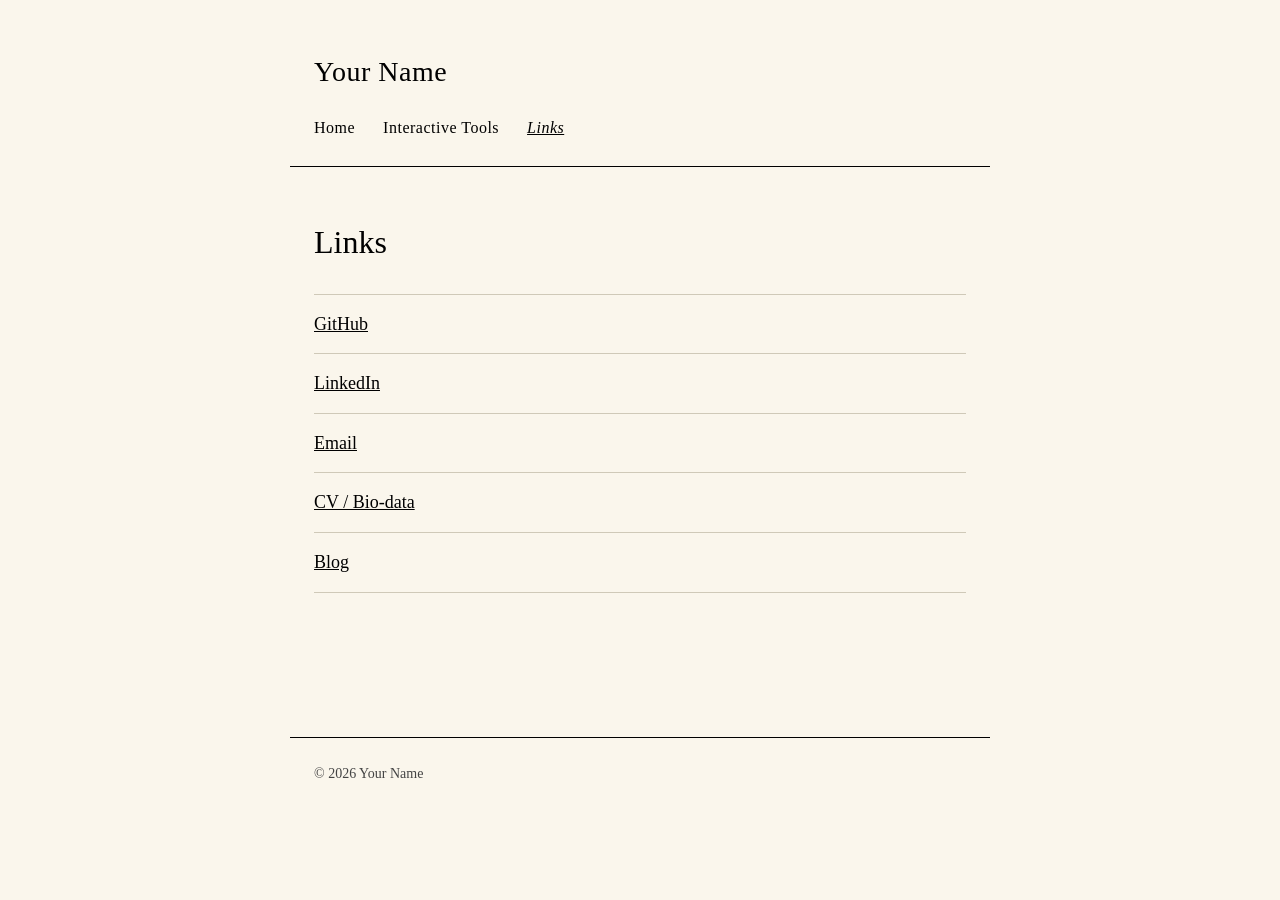
==== links.html @ babb1900 "Add files via upload" ====
<!DOCTYPE html>
<html lang="en">
<head>
  <meta charset="UTF-8" />
  <meta name="viewport" content="width=device-width, initial-scale=1.0" />
  <title>Links — Your Name</title>
  <link rel="stylesheet" href="style.css" />
</head>
<body>

  <header class="site-header">
    <p class="site-title">Your Name</p>
    <nav class="site-nav" aria-label="Main navigation">
      <ul>
        <li><a href="index.html">Home</a></li>
        <li><a href="tools.html">Interactive Tools</a></li>
        <li><a href="links.html" aria-current="page">Links</a></li>
      </ul>
    </nav>
  </header>

  <main class="page-wrap">
    <h1>Links</h1>

    <ul class="links-list">
      <li><a href="#">GitHub</a></li>
      <li><a href="#">LinkedIn</a></li>
      <li><a href="mailto:you@example.com">Email</a></li>
      <li><a href="#">CV / Bio-data</a></li>
      <li><a href="#">Blog</a></li>
    </ul>
  </main>

  <footer class="site-footer">
    <p>&copy; <span id="year"></span> Your Name</p>
  </footer>

  <script>
    document.getElementById("year").textContent = new Date().getFullYear();
  </script>

</body>
</html>
---- style.css ----
/* ---------------------------------------------
   Base
--------------------------------------------- */
* {
  box-sizing: border-box;
}

body {
  margin: 0;
  background-color: #FAF6EC; /* cream */
  color: #000000;
  font-family: "Times New Roman", Times, serif;
  line-height: 1.7;
  font-size: 18px;
}

a {
  color: #000000;
  text-decoration: underline;
}

a:hover,
a:focus {
  color: #444444;
}

a:focus-visible,
button:focus-visible {
  outline: 2px solid #000000;
  outline-offset: 3px;
}

/* ---------------------------------------------
   Layout
--------------------------------------------- */
.page-wrap {
  max-width: 700px;
  margin: 0 auto;
  padding: 0 24px 80px;
}

/* ---------------------------------------------
   Nav
--------------------------------------------- */
header.site-header {
  max-width: 700px;
  margin: 0 auto;
  padding: 48px 24px 24px;
  border-bottom: 1px solid #000000;
  margin-bottom: 48px;
}

.site-title {
  font-size: 28px;
  margin: 0 0 16px;
  font-weight: normal;
  letter-spacing: 0.5px;
}

nav.site-nav ul {
  list-style: none;
  display: flex;
  gap: 28px;
  margin: 0;
  padding: 0;
}

nav.site-nav a {
  text-decoration: none;
  font-size: 16px;
  letter-spacing: 0.5px;
}

nav.site-nav a[aria-current="page"] {
  text-decoration: underline;
  font-style: italic;
}

/* ---------------------------------------------
   Typography
--------------------------------------------- */
h1 {
  font-size: 32px;
  font-weight: normal;
  margin: 0 0 24px;
}

h2 {
  font-size: 24px;
  font-weight: normal;
  margin: 40px 0 16px;
  border-bottom: 1px solid #000000;
  padding-bottom: 6px;
}

p {
  margin: 0 0 18px;
}

.affiliation {
  font-style: italic;
  margin: 0 0 32px;
  font-size: 18px;
}

/* ---------------------------------------------
   Lists
--------------------------------------------- */
ul.plain-list {
  padding-left: 22px;
  margin: 0 0 18px;
}

ul.plain-list li {
  margin-bottom: 8px;
}

/* ---------------------------------------------
   Links page
--------------------------------------------- */
ul.links-list {
  list-style: none;
  padding: 0;
  margin: 0;
}

ul.links-list li {
  padding: 14px 0;
  border-bottom: 1px solid #cfc9b8;
}

ul.links-list li:first-child {
  border-top: 1px solid #cfc9b8;
}

/* ---------------------------------------------
   Tools page
--------------------------------------------- */
.tool-block {
  margin-bottom: 48px;
  padding-bottom: 32px;
  border-bottom: 1px solid #cfc9b8;
}

.tool-block:last-child {
  border-bottom: none;
}

.tool-placeholder {
  border: 1px dashed #000000;
  padding: 40px 20px;
  text-align: center;
  font-style: italic;
  color: #555555;
}

/* ---------------------------------------------
   Footer
--------------------------------------------- */
footer.site-footer {
  max-width: 700px;
  margin: 64px auto 0;
  padding: 24px 24px 0;
  border-top: 1px solid #000000;
  font-size: 14px;
  color: #444444;
}
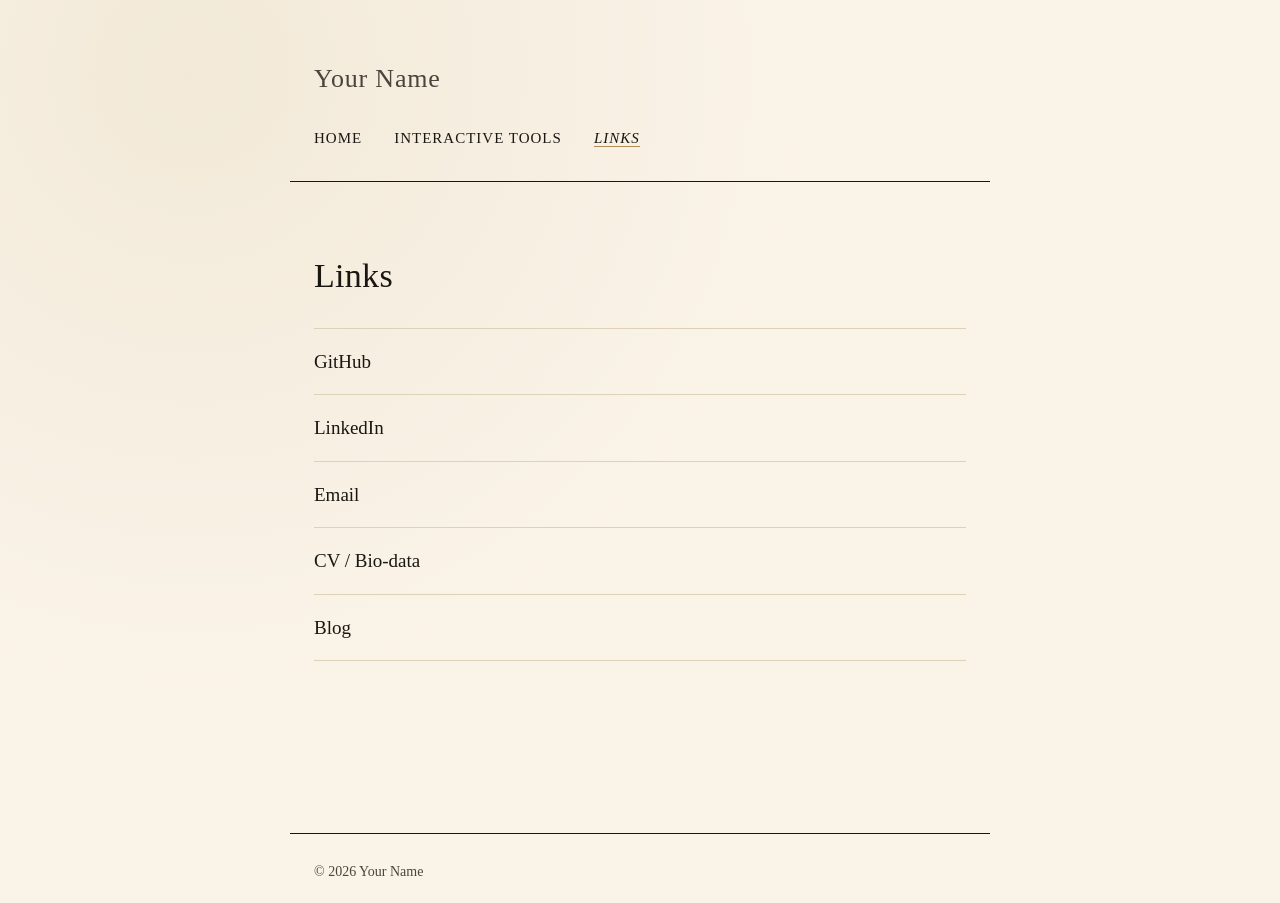
==== commit 26a9d066: "Add files via upload" ====
--- a/links.html
+++ b/links.html
@@ -22,7 +22,7 @@
   <main class="page-wrap">
     <h1>Links</h1>
 
-    <ul class="links-list">
+    <ul class="links-list" data-reveal>
       <li><a href="#">GitHub</a></li>
       <li><a href="#">LinkedIn</a></li>
       <li><a href="mailto:you@example.com">Email</a></li>
@@ -35,9 +35,6 @@
     <p>&copy; <span id="year"></span> Your Name</p>
   </footer>
 
-  <script>
-    document.getElementById("year").textContent = new Date().getFullYear();
-  </script>
-
+  <script src="script.js"></script>
 </body>
 </html>
--- a/style.css
+++ b/style.css
@@ -1,123 +1,232 @@
-/* ---------------------------------------------
+/* ==================================================
+   Design tokens
+================================================== */
+:root {
+  --cream: #FAF3E8;
+  --cream-deep: #F2E9D8;
+  --ink: #1A1712;
+  --ink-soft: #4A443C;
+  --indigo: #2B2E77;
+  --gold: #B08D57;
+  --rule: #DDD2B8;
+}
+
+@view-transition {
+  navigation: auto;
+}
+
+/* ==================================================
    Base
---------------------------------------------- */
-* {
-  box-sizing: border-box;
+================================================== */
+* { box-sizing: border-box; }
+
+@media (prefers-reduced-motion: reduce) {
+  *, *::before, *::after {
+    animation-duration: 0.001ms !important;
+    animation-iteration-count: 1 !important;
+    transition-duration: 0.001ms !important;
+    scroll-behavior: auto !important;
+  }
+}
+
+html {
+  scroll-behavior: smooth;
 }
 
 body {
   margin: 0;
-  background-color: #FAF6EC; /* cream */
-  color: #000000;
+  background-color: var(--cream);
+  background-image: radial-gradient(circle at 15% 8%, var(--cream-deep) 0%, transparent 45%);
+  color: var(--ink);
   font-family: "Times New Roman", Times, serif;
-  line-height: 1.7;
+  line-height: 1.75;
   font-size: 18px;
 }
 
 a {
-  color: #000000;
-  text-decoration: underline;
+  color: var(--ink);
+  text-decoration: none;
+  background-image: linear-gradient(var(--indigo), var(--indigo));
+  background-size: 0% 1px;
+  background-position: 0 100%;
+  background-repeat: no-repeat;
+  padding-bottom: 1px;
+  transition: background-size 0.35s ease, color 0.35s ease;
 }
 
 a:hover,
 a:focus {
-  color: #444444;
+  color: var(--indigo);
+  background-size: 100% 1px;
 }
 
 a:focus-visible,
 button:focus-visible {
-  outline: 2px solid #000000;
+  outline: 2px solid var(--indigo);
   outline-offset: 3px;
 }
 
-/* ---------------------------------------------
+/* ==================================================
    Layout
---------------------------------------------- */
+================================================== */
 .page-wrap {
   max-width: 700px;
   margin: 0 auto;
-  padding: 0 24px 80px;
-}
-
-/* ---------------------------------------------
-   Nav
---------------------------------------------- */
+  padding: 0 24px 100px;
+}
+
+/* ==================================================
+   Header / Nav
+================================================== */
 header.site-header {
   max-width: 700px;
   margin: 0 auto;
-  padding: 48px 24px 24px;
-  border-bottom: 1px solid #000000;
-  margin-bottom: 48px;
+  padding: 56px 24px 28px;
+  border-bottom: 1px solid var(--ink);
+  margin-bottom: 64px;
 }
 
 .site-title {
-  font-size: 28px;
-  margin: 0 0 16px;
+  font-size: 26px;
+  margin: 0 0 20px;
   font-weight: normal;
-  letter-spacing: 0.5px;
+  letter-spacing: 0.8px;
 }
 
 nav.site-nav ul {
   list-style: none;
   display: flex;
-  gap: 28px;
+  gap: 32px;
   margin: 0;
   padding: 0;
 }
 
 nav.site-nav a {
-  text-decoration: none;
-  font-size: 16px;
-  letter-spacing: 0.5px;
+  font-size: 15px;
+  letter-spacing: 1px;
+  text-transform: uppercase;
+  background-image: linear-gradient(var(--gold), var(--gold));
+  background-size: 0% 1px;
+}
+
+nav.site-nav a:hover,
+nav.site-nav a:focus {
+  color: var(--ink);
+  background-size: 100% 1px;
 }
 
 nav.site-nav a[aria-current="page"] {
-  text-decoration: underline;
   font-style: italic;
-}
-
-/* ---------------------------------------------
+  background-size: 100% 1px;
+}
+
+/* ==================================================
+   Hero + signature wave
+================================================== */
+.hero {
+  margin-bottom: 8px;
+}
+
+.wave-signature {
+  width: 100%;
+  max-width: 360px;
+  height: 48px;
+  margin: 4px 0 40px;
+  display: block;
+}
+
+.wave-signature path {
+  fill: none;
+  stroke: var(--indigo);
+  stroke-width: 1.4;
+  stroke-linecap: round;
+  stroke-dasharray: 600;
+  stroke-dashoffset: 600;
+  animation: draw-wave 2.2s ease forwards 0.3s,
+             pulse-wave 4.5s ease-in-out infinite 2.6s;
+}
+
+@keyframes draw-wave {
+  to { stroke-dashoffset: 0; }
+}
+
+@keyframes pulse-wave {
+  0%, 100% { opacity: 0.55; }
+  50% { opacity: 1; }
+}
+
+/* ==================================================
    Typography
---------------------------------------------- */
+================================================== */
 h1 {
-  font-size: 32px;
+  font-size: 34px;
   font-weight: normal;
-  margin: 0 0 24px;
+  letter-spacing: 0.3px;
+  margin: 0 0 22px;
 }
 
 h2 {
-  font-size: 24px;
+  font-size: 23px;
   font-weight: normal;
-  margin: 40px 0 16px;
-  border-bottom: 1px solid #000000;
-  padding-bottom: 6px;
-}
-
-p {
-  margin: 0 0 18px;
-}
+  letter-spacing: 0.3px;
+  margin: 48px 0 18px;
+  position: relative;
+  padding-bottom: 10px;
+}
+
+h2::after {
+  content: "";
+  position: absolute;
+  left: 0;
+  bottom: 0;
+  width: 48px;
+  height: 2px;
+  background: var(--gold);
+}
+
+p { margin: 0 0 18px; color: var(--ink-soft); }
 
 .affiliation {
   font-style: italic;
-  margin: 0 0 32px;
+  margin: 0 0 36px;
   font-size: 18px;
-}
-
-/* ---------------------------------------------
+  color: var(--ink);
+}
+
+/* ==================================================
+   Scroll reveal
+================================================== */
+[data-reveal] {
+  opacity: 0;
+  transform: translateY(16px);
+  transition: opacity 0.7s ease, transform 0.7s ease;
+}
+
+[data-reveal].is-visible {
+  opacity: 1;
+  transform: translateY(0);
+}
+
+/* ==================================================
    Lists
---------------------------------------------- */
+================================================== */
 ul.plain-list {
   padding-left: 22px;
   margin: 0 0 18px;
 }
 
 ul.plain-list li {
-  margin-bottom: 8px;
-}
-
-/* ---------------------------------------------
+  margin-bottom: 10px;
+  color: var(--ink-soft);
+}
+
+ul.plain-list li::marker {
+  color: var(--gold);
+}
+
+/* ==================================================
    Links page
---------------------------------------------- */
+================================================== */
 ul.links-list {
   list-style: none;
   padding: 0;
@@ -125,43 +234,75 @@
 }
 
 ul.links-list li {
-  padding: 14px 0;
-  border-bottom: 1px solid #cfc9b8;
+  padding: 16px 0;
+  border-bottom: 1px solid var(--rule);
+  transition: padding-left 0.3s ease;
 }
 
 ul.links-list li:first-child {
-  border-top: 1px solid #cfc9b8;
-}
-
-/* ---------------------------------------------
+  border-top: 1px solid var(--rule);
+}
+
+ul.links-list li:hover {
+  padding-left: 8px;
+}
+
+ul.links-list a {
+  font-size: 19px;
+}
+
+/* ==================================================
    Tools page
---------------------------------------------- */
+================================================== */
 .tool-block {
-  margin-bottom: 48px;
-  padding-bottom: 32px;
-  border-bottom: 1px solid #cfc9b8;
-}
-
-.tool-block:last-child {
-  border-bottom: none;
-}
+  margin-bottom: 52px;
+  padding-bottom: 36px;
+  border-bottom: 1px solid var(--rule);
+}
+
+.tool-block:last-child { border-bottom: none; }
 
 .tool-placeholder {
-  border: 1px dashed #000000;
-  padding: 40px 20px;
+  border: 1px dashed var(--gold);
+  padding: 44px 20px;
   text-align: center;
   font-style: italic;
-  color: #555555;
-}
-
-/* ---------------------------------------------
+  color: var(--ink-soft);
+  background: var(--cream-deep);
+  transition: background 0.3s ease;
+}
+
+.tool-placeholder:hover {
+  background: #EEE2C8;
+}
+
+/* ==================================================
    Footer
---------------------------------------------- */
+================================================== */
 footer.site-footer {
   max-width: 700px;
-  margin: 64px auto 0;
-  padding: 24px 24px 0;
-  border-top: 1px solid #000000;
+  margin: 72px auto 0;
+  padding: 26px 24px 0;
+  border-top: 1px solid var(--ink);
   font-size: 14px;
-  color: #444444;
-}
+  color: var(--ink-soft);
+}
+
+/* ==================================================
+   View Transitions (cross-page)
+================================================== */
+::view-transition-old(root) {
+  animation: fade-slide-out 0.4s ease both;
+}
+
+::view-transition-new(root) {
+  animation: fade-slide-in 0.45s ease both;
+}
+
+@keyframes fade-slide-out {
+  to { opacity: 0; transform: translateY(-8px); }
+}
+
+@keyframes fade-slide-in {
+  from { opacity: 0; transform: translateY(8px); }
+}
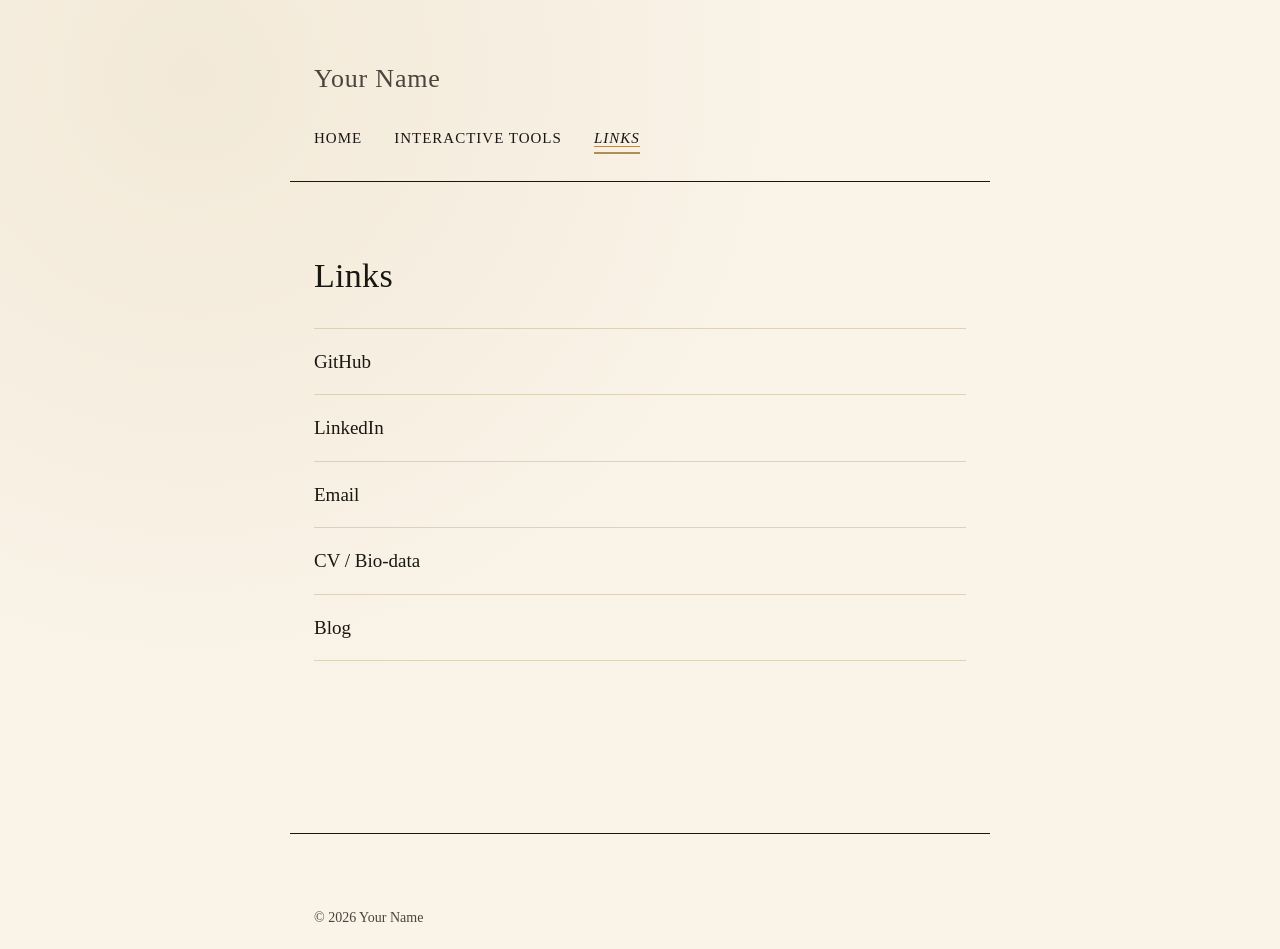
==== commit e85dd41c: "Add files via upload" ====
--- a/links.html
+++ b/links.html
@@ -32,6 +32,9 @@
   </main>
 
   <footer class="site-footer">
+    <svg class="wave-signature footer-wave" viewBox="0 0 360 48" xmlns="http://www.w3.org/2000/svg" aria-hidden="true">
+      <path d="M0,24 C20,4 40,44 60,24 C80,4 100,44 120,24 C140,4 160,44 180,24 C200,4 220,44 240,24 C260,4 280,44 300,24 C320,4 340,44 360,24" />
+    </svg>
     <p>&copy; <span id="year"></span> Your Name</p>
   </footer>
 
--- a/style.css
+++ b/style.css
@@ -277,8 +277,66 @@
 }
 
 /* ==================================================
+   Drop cap
+================================================== */
+p.lead::first-letter {
+  font-size: 3.6em;
+  line-height: 0.75;
+  float: left;
+  padding-right: 10px;
+  padding-top: 6px;
+  color: var(--indigo);
+}
+
+/* ==================================================
+   Sliding nav indicator
+================================================== */
+nav.site-nav ul {
+  position: relative;
+}
+
+.nav-indicator {
+  position: absolute;
+  bottom: -1px;
+  height: 2px;
+  background: var(--gold);
+  left: 0;
+  width: 0;
+  transition: left 0.35s ease, width 0.35s ease;
+}
+
+/* ==================================================
+   Lensing tool frame
+================================================== */
+.lens-frame {
+  border: 1px solid var(--ink);
+  background: #000000;
+  margin: 8px 0 4px;
+  overflow-x: auto;
+  line-height: 0;
+}
+
+.lens-caption {
+  font-size: 15px;
+  font-style: italic;
+  color: var(--ink-soft);
+  margin-top: 12px;
+}
+
+/* ==================================================
    Footer
 ================================================== */
+.footer-wave {
+  max-width: 220px;
+  height: 28px;
+  opacity: 0.4;
+  margin: 0 0 18px;
+}
+
+.footer-wave path {
+  animation: pulse-wave 5s ease-in-out infinite;
+}
+
 footer.site-footer {
   max-width: 700px;
   margin: 72px auto 0;
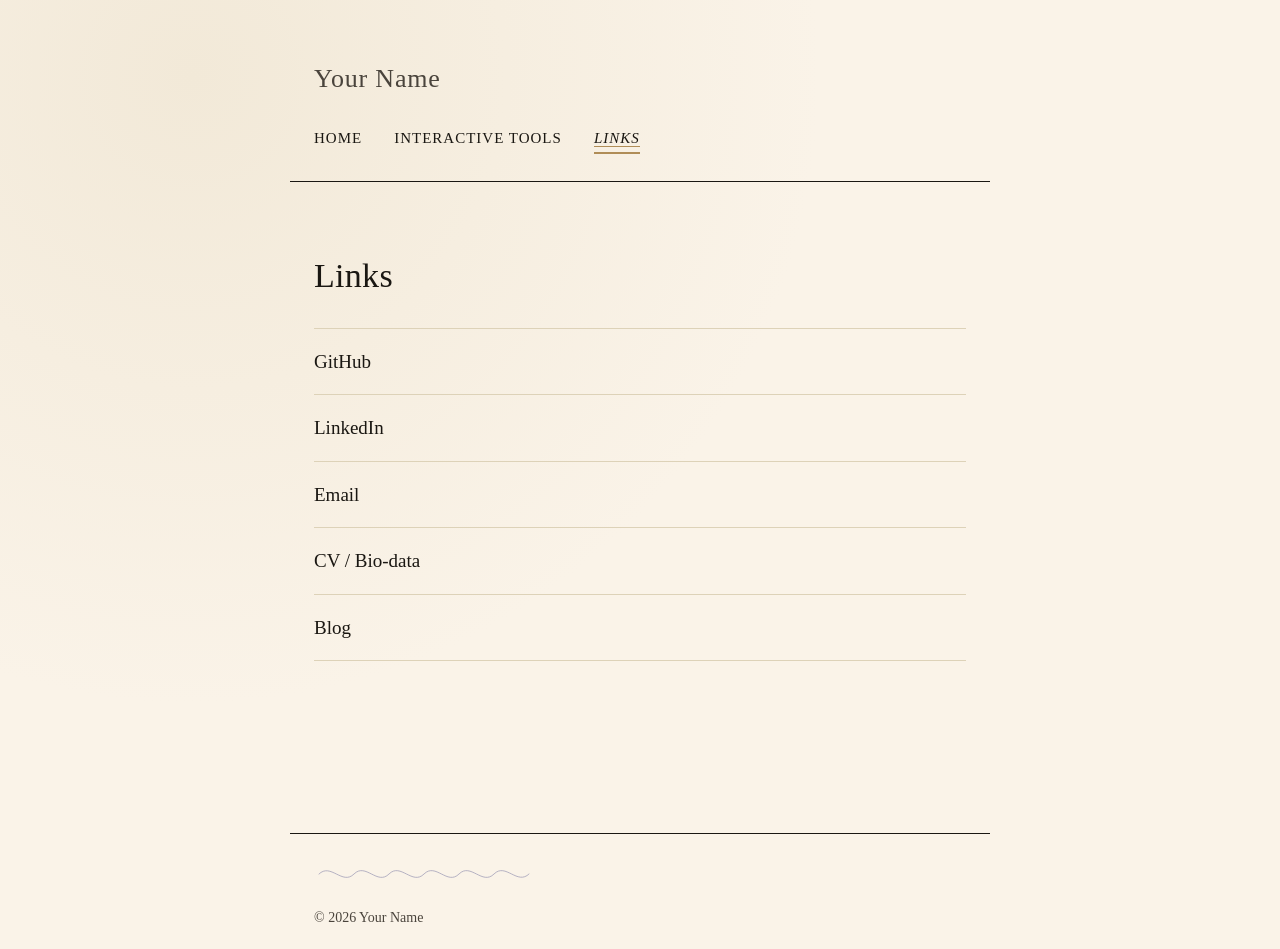
==== commit fcbb260a: "Add files via upload" ====
--- a/links.html
+++ b/links.html
@@ -4,6 +4,8 @@
   <meta charset="UTF-8" />
   <meta name="viewport" content="width=device-width, initial-scale=1.0" />
   <title>Links — Your Name</title>
+  <meta name="description" content="Contact and profile links." />
+  <link rel="icon" type="image/svg+xml" href="data:image/svg+xml,%3Csvg xmlns=%27http://www.w3.org/2000/svg%27 viewBox=%270 0 64 64%27%3E%3Ccircle cx=%2732%27 cy=%2732%27 r=%2732%27 fill=%27%23FAF3E8%27/%3E%3Cpath d=%27M6 34C14 20 22 48 32 34C42 20 50 48 58 34%27 stroke=%27%232B2E77%27 stroke-width=%274%27 fill=%27none%27 stroke-linecap=%27round%27/%3E%3C/svg%3E" />
   <link rel="stylesheet" href="style.css" />
 </head>
 <body>
@@ -23,11 +25,11 @@
     <h1>Links</h1>
 
     <ul class="links-list" data-reveal>
-      <li><a href="#">GitHub</a></li>
-      <li><a href="#">LinkedIn</a></li>
+      <li><a href="#" target="_blank" rel="noopener noreferrer">GitHub</a></li>
+      <li><a href="#" target="_blank" rel="noopener noreferrer">LinkedIn</a></li>
       <li><a href="mailto:you@example.com">Email</a></li>
-      <li><a href="#">CV / Bio-data</a></li>
-      <li><a href="#">Blog</a></li>
+      <li><a href="#" target="_blank" rel="noopener noreferrer">CV / Bio-data</a></li>
+      <li><a href="#" target="_blank" rel="noopener noreferrer">Blog</a></li>
     </ul>
   </main>
 
--- a/style.css
+++ b/style.css
@@ -262,20 +262,6 @@
 
 .tool-block:last-child { border-bottom: none; }
 
-.tool-placeholder {
-  border: 1px dashed var(--gold);
-  padding: 44px 20px;
-  text-align: center;
-  font-style: italic;
-  color: var(--ink-soft);
-  background: var(--cream-deep);
-  transition: background 0.3s ease;
-}
-
-.tool-placeholder:hover {
-  background: #EEE2C8;
-}
-
 /* ==================================================
    Drop cap
 ================================================== */
@@ -306,22 +292,60 @@
 }
 
 /* ==================================================
-   Lensing tool frame
-================================================== */
-.lens-frame {
-  border: 1px solid var(--ink);
-  background: #000000;
+   Simulation frames (lensing + BBH merger)
+================================================== */
+.sim-frame {
+  border: 2px solid var(--ink);
+  border-radius: 16px;
+  background: #FAF3E8;
   margin: 8px 0 4px;
+  overflow: hidden;
+}
+
+.sim-scroll {
   overflow-x: auto;
   line-height: 0;
 }
 
-.lens-caption {
+.sim-caption {
   font-size: 15px;
   font-style: italic;
   color: var(--ink-soft);
   margin-top: 12px;
 }
+
+/* ==================================================
+   Pill button (randomize / play controls)
+================================================== */
+.btn-pill {
+  display: inline-flex;
+  align-items: center;
+  gap: 8px;
+  padding: 10px 24px;
+  margin: 4px 0 20px;
+  border: 1.5px solid var(--ink);
+  border-radius: 999px;
+  background: transparent;
+  color: var(--ink);
+  font-family: "Times New Roman", Times, serif;
+  font-size: 16px;
+  letter-spacing: 0.4px;
+  cursor: pointer;
+  transition: background 0.3s ease, color 0.3s ease, transform 0.2s ease, box-shadow 0.3s ease;
+}
+
+.btn-pill:hover {
+  background: var(--indigo);
+  color: var(--cream);
+  border-color: var(--indigo);
+  transform: translateY(-1px);
+  box-shadow: 0 6px 16px rgba(43, 46, 119, 0.25);
+}
+
+.btn-pill:active {
+  transform: translateY(0);
+}
+
 
 /* ==================================================
    Footer
@@ -334,6 +358,7 @@
 }
 
 .footer-wave path {
+  stroke-dashoffset: 0;
   animation: pulse-wave 5s ease-in-out infinite;
 }
 
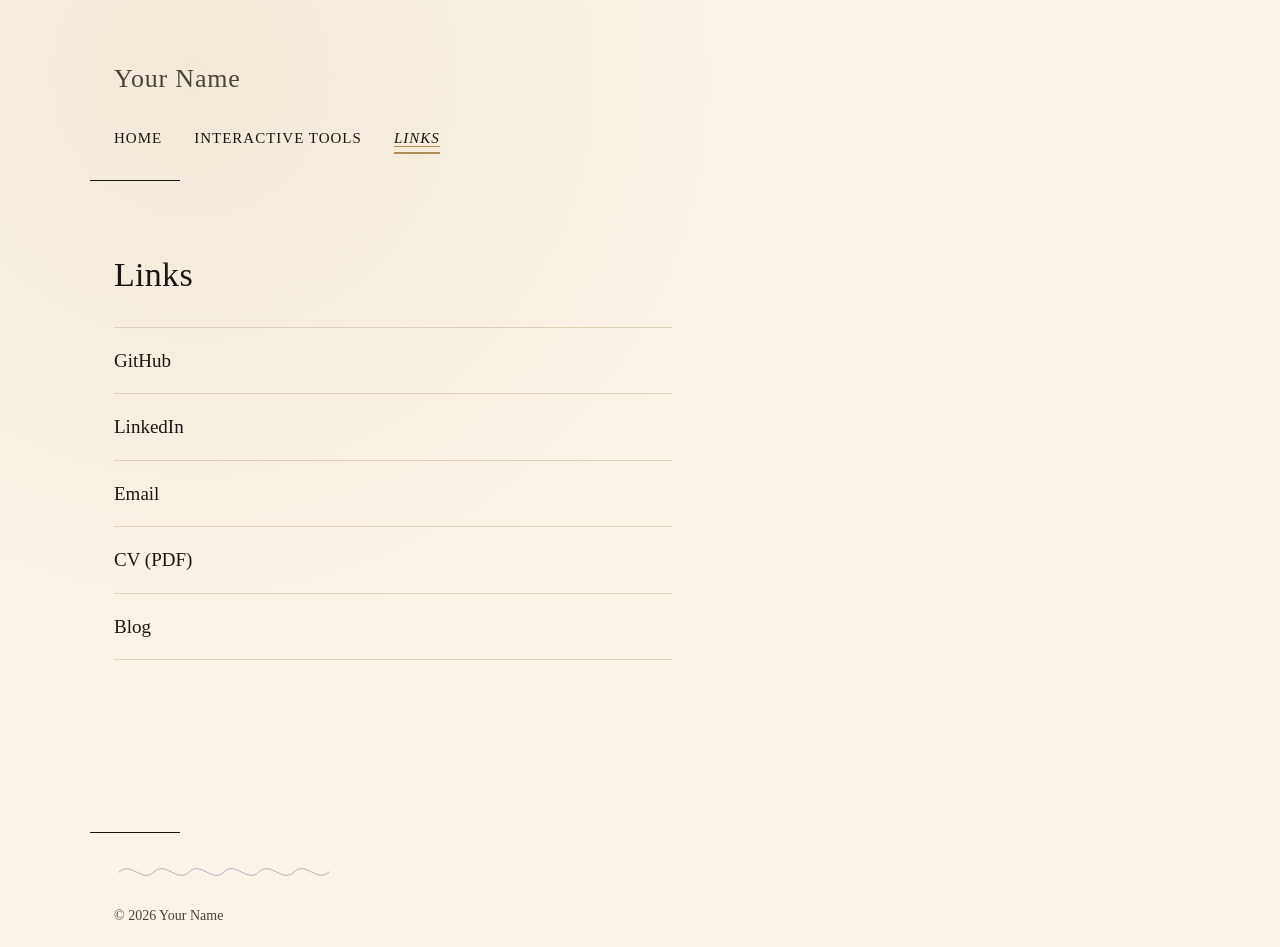
==== commit 9b33a93e: "Add files via upload" ====
--- a/links.html
+++ b/links.html
@@ -28,7 +28,7 @@
       <li><a href="#" target="_blank" rel="noopener noreferrer">GitHub</a></li>
       <li><a href="#" target="_blank" rel="noopener noreferrer">LinkedIn</a></li>
       <li><a href="mailto:you@example.com">Email</a></li>
-      <li><a href="#" target="_blank" rel="noopener noreferrer">CV / Bio-data</a></li>
+      <li><a href="cv.pdf" target="_blank" rel="noopener noreferrer">CV (PDF)</a></li>
       <li><a href="#" target="_blank" rel="noopener noreferrer">Blog</a></li>
     </ul>
   </main>
--- a/style.css
+++ b/style.css
@@ -31,10 +31,14 @@
 
 html {
   scroll-behavior: smooth;
+  overflow-x: hidden;
+  width: 100%;
 }
 
 body {
   margin: 0;
+  overflow-x: hidden;
+  width: 100%;
   background-color: var(--cream);
   background-image: radial-gradient(circle at 15% 8%, var(--cream-deep) 0%, transparent 45%);
   color: var(--ink);
@@ -70,7 +74,7 @@
    Layout
 ================================================== */
 .page-wrap {
-  max-width: 700px;
+  max-width: 1100px;
   margin: 0 auto;
   padding: 0 24px 100px;
 }
@@ -79,11 +83,20 @@
    Header / Nav
 ================================================== */
 header.site-header {
-  max-width: 700px;
-  margin: 0 auto;
+  position: relative;
+  max-width: 1100px;
+  margin: 0 auto 64px;
   padding: 56px 24px 28px;
-  border-bottom: 1px solid var(--ink);
-  margin-bottom: 64px;
+}
+
+header.site-header::after {
+  content: "";
+  position: absolute;
+  left: 0;
+  bottom: 0;
+  width: 90px;
+  height: 1px;
+  background: var(--ink);
 }
 
 .site-title {
@@ -186,6 +199,18 @@
 
 p { margin: 0 0 18px; color: var(--ink-soft); }
 
+/* Body text and lists keep a comfortable reading measure even though the
+   page itself is wide — long lines are harder to read regardless of
+   screen size. Headings, the hero, and simulation panels are exempt so
+   they can use the full available width. */
+p, .affiliation, ul.plain-list, ul.links-list {
+  max-width: 62ch;
+}
+
+.sim-caption {
+  max-width: none;
+}
+
 .affiliation {
   font-style: italic;
   margin: 0 0 36px;
@@ -292,6 +317,42 @@
 }
 
 /* ==================================================
+   Publications
+================================================== */
+.pub-list {
+  list-style: none;
+  padding: 0;
+  margin: 0;
+  max-width: 62ch;
+}
+
+.pub-list li {
+  padding: 18px 0;
+  border-bottom: 1px solid var(--rule);
+}
+
+.pub-list li:first-child {
+  border-top: 1px solid var(--rule);
+}
+
+.pub-title {
+  display: block;
+  font-size: 19px;
+  margin-bottom: 4px;
+}
+
+.pub-meta {
+  margin: 0;
+  font-size: 15px;
+  font-style: italic;
+  color: var(--ink-soft);
+}
+
+.pub-meta a {
+  font-style: normal;
+}
+
+/* ==================================================
    Simulation frames (lensing + BBH merger)
 ================================================== */
 .sim-frame {
@@ -300,11 +361,18 @@
   background: #FAF3E8;
   margin: 8px 0 4px;
   overflow: hidden;
+  max-width: 100%;
 }
 
 .sim-scroll {
   overflow-x: auto;
   line-height: 0;
+  max-width: 100%;
+}
+
+.sim-scroll canvas {
+  max-width: 100%;
+  display: block;
 }
 
 .sim-caption {
@@ -363,14 +431,24 @@
 }
 
 footer.site-footer {
-  max-width: 700px;
+  position: relative;
+  max-width: 1100px;
   margin: 72px auto 0;
   padding: 26px 24px 0;
-  border-top: 1px solid var(--ink);
   font-size: 14px;
   color: var(--ink-soft);
 }
 
+footer.site-footer::before {
+  content: "";
+  position: absolute;
+  left: 0;
+  top: 0;
+  width: 90px;
+  height: 1px;
+  background: var(--ink);
+}
+
 /* ==================================================
    View Transitions (cross-page)
 ================================================== */
@@ -389,3 +467,32 @@
 @keyframes fade-slide-in {
   from { opacity: 0; transform: translateY(8px); }
 }
+
+/* ==================================================
+   Mobile: prevent nav from overflowing viewport width
+   (overflow here is what forces mobile browsers to
+   zoom the whole page out, causing the "90% width" look)
+================================================== */
+@media (max-width: 600px) {
+  header.site-header {
+    padding: 40px 16px 20px;
+  }
+
+  .page-wrap {
+    padding: 0 16px 80px;
+  }
+
+  .site-title {
+    font-size: 21px;
+  }
+
+  nav.site-nav ul {
+    gap: 14px;
+    flex-wrap: wrap;
+  }
+
+  nav.site-nav a {
+    font-size: 12px;
+    letter-spacing: 0.5px;
+  }
+}
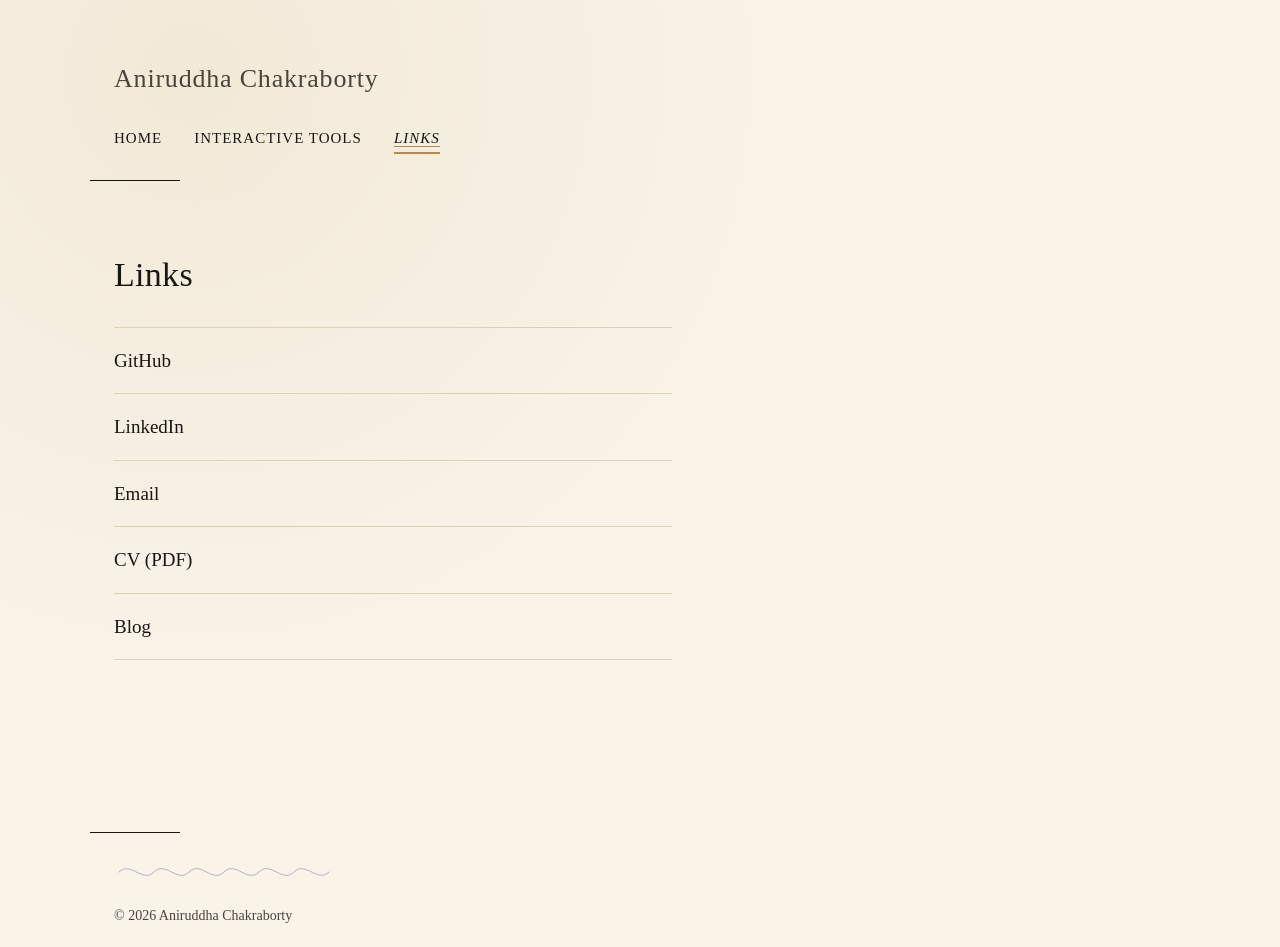
==== commit c09a4916: "Add files via upload" ====
--- a/links.html
+++ b/links.html
@@ -3,7 +3,7 @@
 <head>
   <meta charset="UTF-8" />
   <meta name="viewport" content="width=device-width, initial-scale=1.0" />
-  <title>Links — Your Name</title>
+  <title>Links — Aniruddha Chakraborty</title>
   <meta name="description" content="Contact and profile links." />
   <link rel="icon" type="image/svg+xml" href="data:image/svg+xml,%3Csvg xmlns=%27http://www.w3.org/2000/svg%27 viewBox=%270 0 64 64%27%3E%3Ccircle cx=%2732%27 cy=%2732%27 r=%2732%27 fill=%27%23FAF3E8%27/%3E%3Cpath d=%27M6 34C14 20 22 48 32 34C42 20 50 48 58 34%27 stroke=%27%232B2E77%27 stroke-width=%274%27 fill=%27none%27 stroke-linecap=%27round%27/%3E%3C/svg%3E" />
   <link rel="stylesheet" href="style.css" />
@@ -11,7 +11,7 @@
 <body>
 
   <header class="site-header">
-    <p class="site-title">Your Name</p>
+    <p class="site-title">Aniruddha Chakraborty</p>
     <nav class="site-nav" aria-label="Main navigation">
       <ul>
         <li><a href="index.html">Home</a></li>
@@ -37,7 +37,7 @@
     <svg class="wave-signature footer-wave" viewBox="0 0 360 48" xmlns="http://www.w3.org/2000/svg" aria-hidden="true">
       <path d="M0,24 C20,4 40,44 60,24 C80,4 100,44 120,24 C140,4 160,44 180,24 C200,4 220,44 240,24 C260,4 280,44 300,24 C320,4 340,44 360,24" />
     </svg>
-    <p>&copy; <span id="year"></span> Your Name</p>
+    <p>&copy; <span id="year"></span> Aniruddha Chakraborty</p>
   </footer>
 
   <script src="script.js"></script>
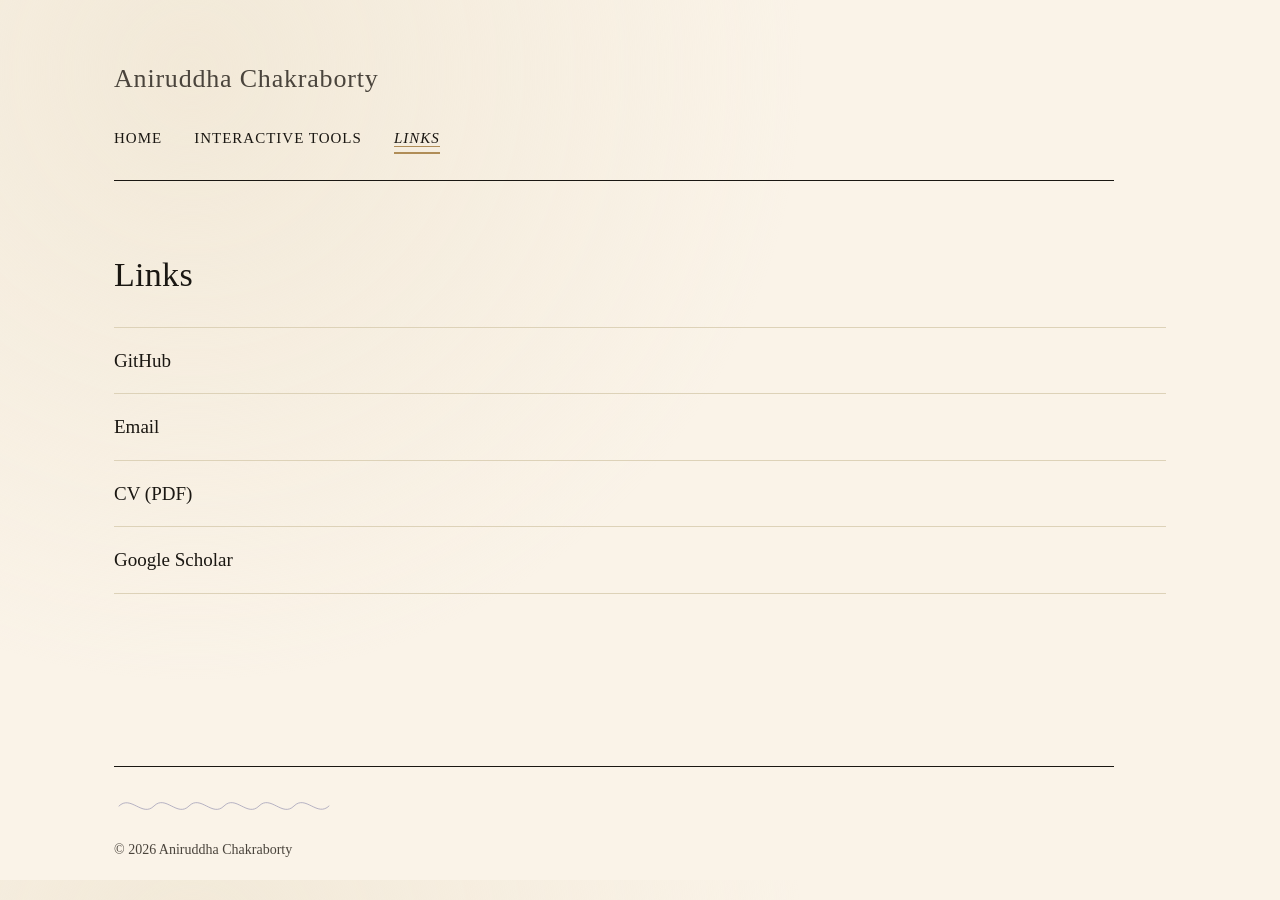
==== commit 0077124c: "Update links.html" ====
--- a/links.html
+++ b/links.html
@@ -25,11 +25,10 @@
     <h1>Links</h1>
 
     <ul class="links-list" data-reveal>
-      <li><a href="#" target="_blank" rel="noopener noreferrer">GitHub</a></li>
-      <li><a href="#" target="_blank" rel="noopener noreferrer">LinkedIn</a></li>
-      <li><a href="mailto:you@example.com">Email</a></li>
+      <li><a href="https://github.com/AniruddhaCIndia" target="_blank" rel="noopener noreferrer">GitHub</a></li>
+      <li><a href="mailto:aniruddha.chakraborty@tifr.res.in" target="_blank" rel="noopener noreferrer">Email</a></li>
       <li><a href="cv.pdf" target="_blank" rel="noopener noreferrer">CV (PDF)</a></li>
-      <li><a href="#" target="_blank" rel="noopener noreferrer">Blog</a></li>
+      <li><a href="https://scholar.google.com/citations?user=ZwR2_R4AAAAJ&hl=en" target="_blank" rel="noopener noreferrer">Google Scholar</a></li>
     </ul>
   </main>
 
--- a/style.css
+++ b/style.css
@@ -92,9 +92,9 @@
 header.site-header::after {
   content: "";
   position: absolute;
-  left: 0;
+  left: 24px;
   bottom: 0;
-  width: 90px;
+  width: 1000px;
   height: 1px;
   background: var(--ink);
 }
@@ -192,7 +192,7 @@
   position: absolute;
   left: 0;
   bottom: 0;
-  width: 48px;
+  width: 100px;
   height: 2px;
   background: var(--gold);
 }
@@ -204,11 +204,13 @@
    screen size. Headings, the hero, and simulation panels are exempt so
    they can use the full available width. */
 p, .affiliation, ul.plain-list, ul.links-list {
-  max-width: 62ch;
+  max-width: 150ch;
 }
 
 .sim-caption {
-  max-width: none;
+  max-width: 900px;
+  margin-left: auto;
+  margin-right: auto;
 }
 
 .affiliation {
@@ -323,7 +325,7 @@
   list-style: none;
   padding: 0;
   margin: 0;
-  max-width: 62ch;
+  max-width: 70ch;
 }
 
 .pub-list li {
@@ -359,9 +361,11 @@
   border: 2px solid var(--ink);
   border-radius: 16px;
   background: #FAF3E8;
-  margin: 8px 0 4px;
+  margin: 8px auto 4px;
   overflow: hidden;
-  max-width: 100%;
+  max-width: 700px;
+  margin-left: auto; 
+  margin-right: auto;
 }
 
 .sim-scroll {
@@ -380,6 +384,9 @@
   font-style: italic;
   color: var(--ink-soft);
   margin-top: 12px;
+  max-width: 700px;
+  margin-left: auto; 
+  margin-right: auto;
 }
 
 /* ==================================================
@@ -442,9 +449,9 @@
 footer.site-footer::before {
   content: "";
   position: absolute;
-  left: 0;
+  left: 24px;
   top: 0;
-  width: 90px;
+  width: 1000px;
   height: 1px;
   background: var(--ink);
 }
@@ -495,4 +502,9 @@
     font-size: 12px;
     letter-spacing: 0.5px;
   }
-}
+
+  header.site-header::after,
+  footer.site-footer::before {
+    left: 16px;
+  }
+}
